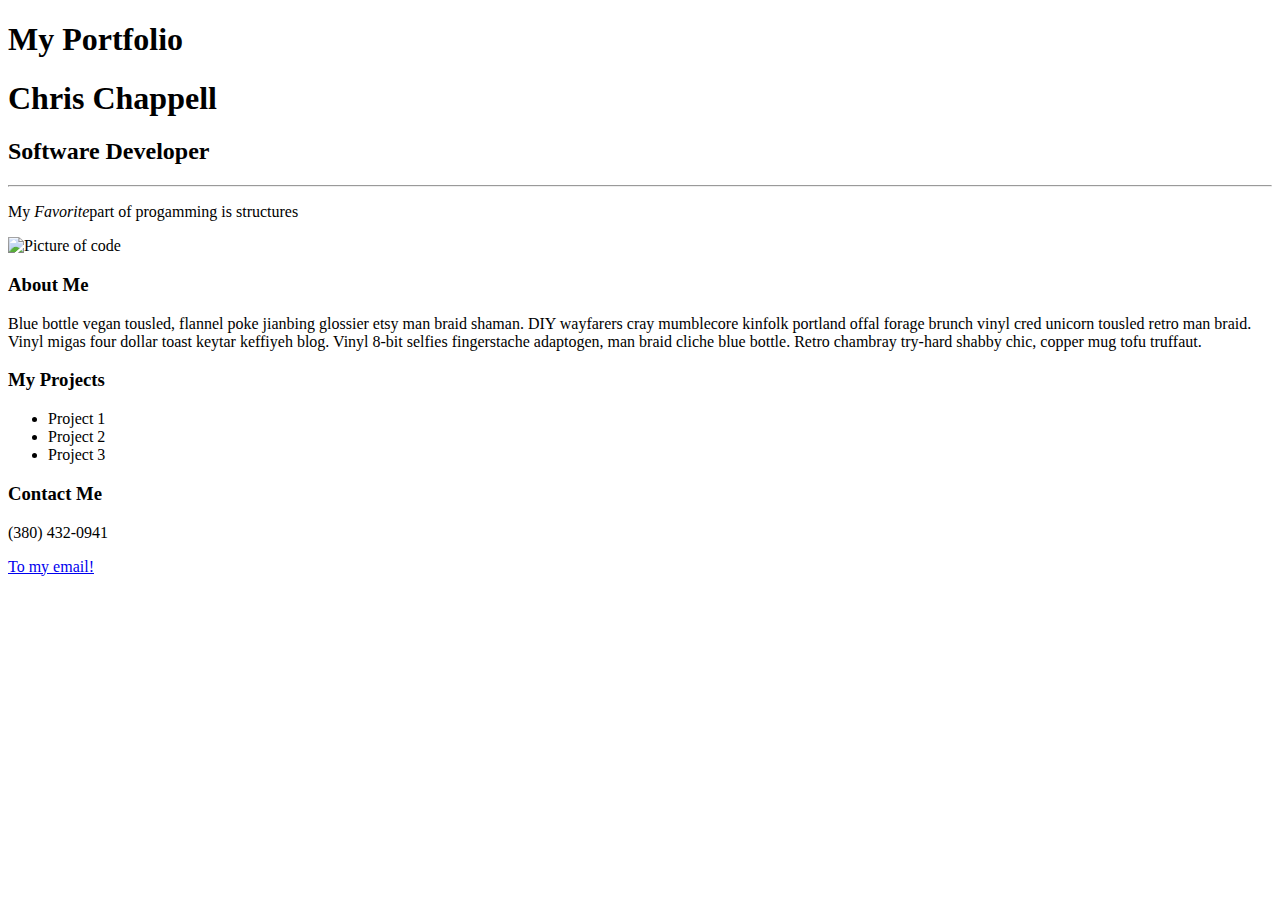
==== index.html @ f903c7d4 "About me, Add first css" ====
<!DOCTYPE html>
<html>

<head>
    <meta charset="utf-8">
    <meta name="viewport" content="width=device-width">
    <link
         rel="stylesheet"
         href="styles.css">
    <title>My Portfolio</title>
</head>

<body>
    <H1>
        My Portfolio
    </H1>
    <div>
      <h1>Chris Chappell</h1>
      <h2>Software Developer</h2>
      <hr>
      <p>My <em>Favorite</em>part of progamming is structures</p>
      <img src= "download.jpeg" alt="Picture of code"/>
      <h3>About Me</h3>
      <p>Blue bottle vegan tousled, flannel poke jianbing glossier etsy man braid shaman. 
        DIY wayfarers cray mumblecore kinfolk portland offal forage brunch vinyl cred unicorn 
        tousled retro man braid. Vinyl migas four dollar toast keytar keffiyeh blog. Vinyl 8-bit 
        selfies fingerstache adaptogen, man braid cliche blue bottle. Retro chambray try-hard shabby chic, 
        copper mug tofu truffaut.
      </p>
      <h3>My Projects</h3>
      <ul>
        <li>Project 1</li>
        <li>Project 2</li>
        <li>Project 3</li>
      </ul>
      <h3>Contact Me</h3>
      <p>(380) 432-0941</p>
      <a href="mailto:fake@email.com">To my email!</a>
    </div>
    <!-- 
      Directions:
        1. Create a DIV element to contain the page content
        2. Inside your DIV, create an H1 tag that contains your name as the text
        3. Below your H1 tag, create an H2 tag that contains the content text "Software Developer"
        4. Below your H2 tag, create an HR tag which will make a horizontal line
        5. Create a paragraph tag and put a sentence of your choice in it. (Suggestion: "My favorite thing about programming is _______")
        6. Make the word "favorite" italicized
        7. Make an image tag with the src attribute linked to a picture of yourself or of a placeholder image. Make sure you make an alt attribute too!
        8. Create an H3 tag that says "About Me"
        9. Create a paragraph tag that contains the "lorem ipsum" text. You will need to do a search for this text - it is long!
        10. Create an H3 tag that says "My Projects"
        11. Create an unordered list with 3 list items that say "Project 1", "Project 2", and "Project 3"
        12. Add another H3 that contains "Contact Me" as text
        13. Create a paragraph that contains a fake phone number, e.g., "Phone: (202) 555-1234"
        14. Create a link tag (<a>) with a direction to mail to a fake email address. This is done by making a regular link, but in the href attribute, put mailto:fake@email.com (this opens up your email program with the TO field already filled out-try it!)

        BONUS: Try one of the following ideas if you finish early
          - Switch out your lorem ipsum for Hipster Ipsum (https://hipsum.co/)
          - In your contact me section, make the text "Phone:" and "Email:" bolded
     -->
</body>

</html>
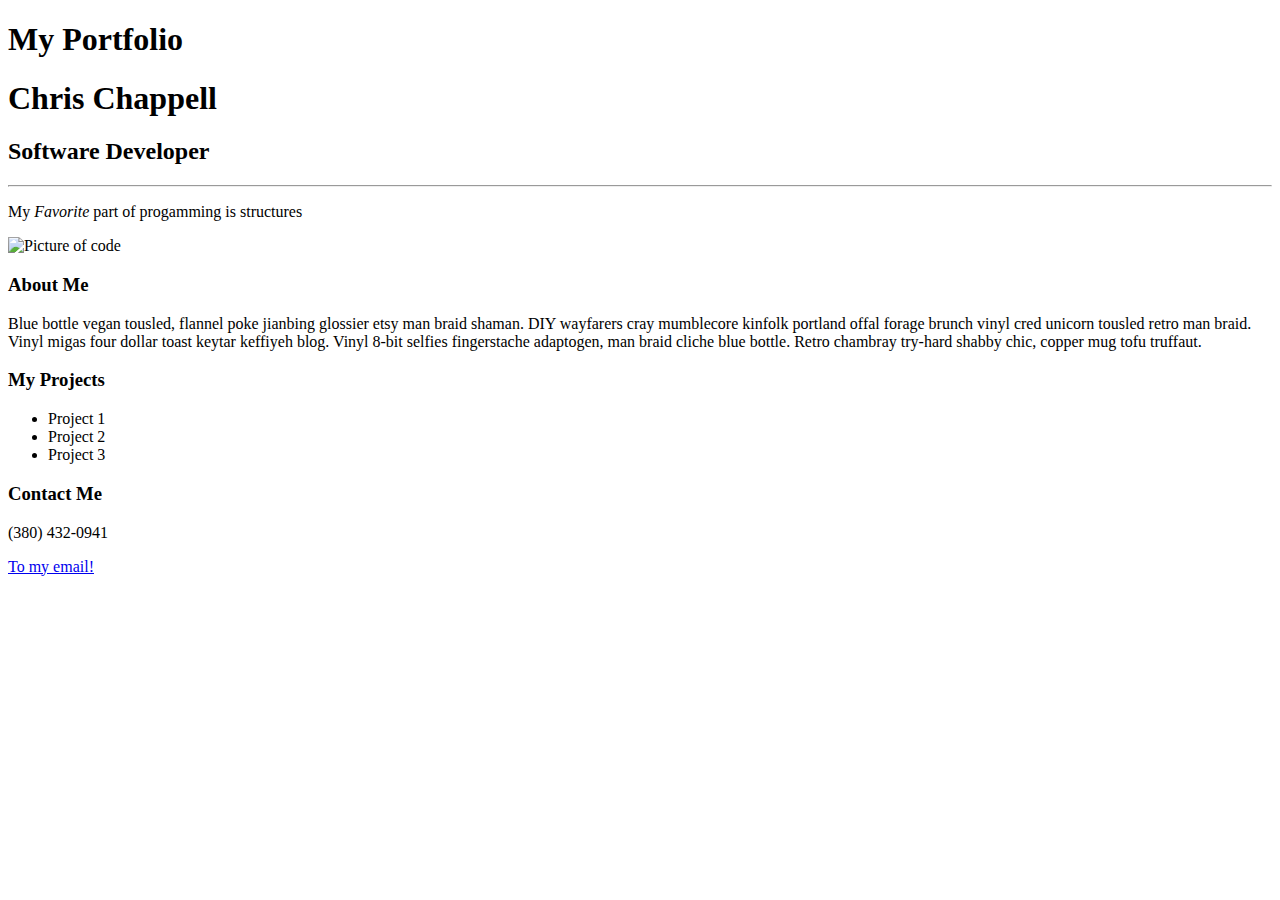
==== commit d69a0592: "added a space after favorite" ====
--- a/index.html
+++ b/index.html
@@ -18,7 +18,7 @@
       <h1>Chris Chappell</h1>
       <h2>Software Developer</h2>
       <hr>
-      <p>My <em>Favorite</em>part of progamming is structures</p>
+      <p>My <em>Favorite</em> part of progamming is structures</p>
       <img src= "download.jpeg" alt="Picture of code"/>
       <h3>About Me</h3>
       <p>Blue bottle vegan tousled, flannel poke jianbing glossier etsy man braid shaman. 
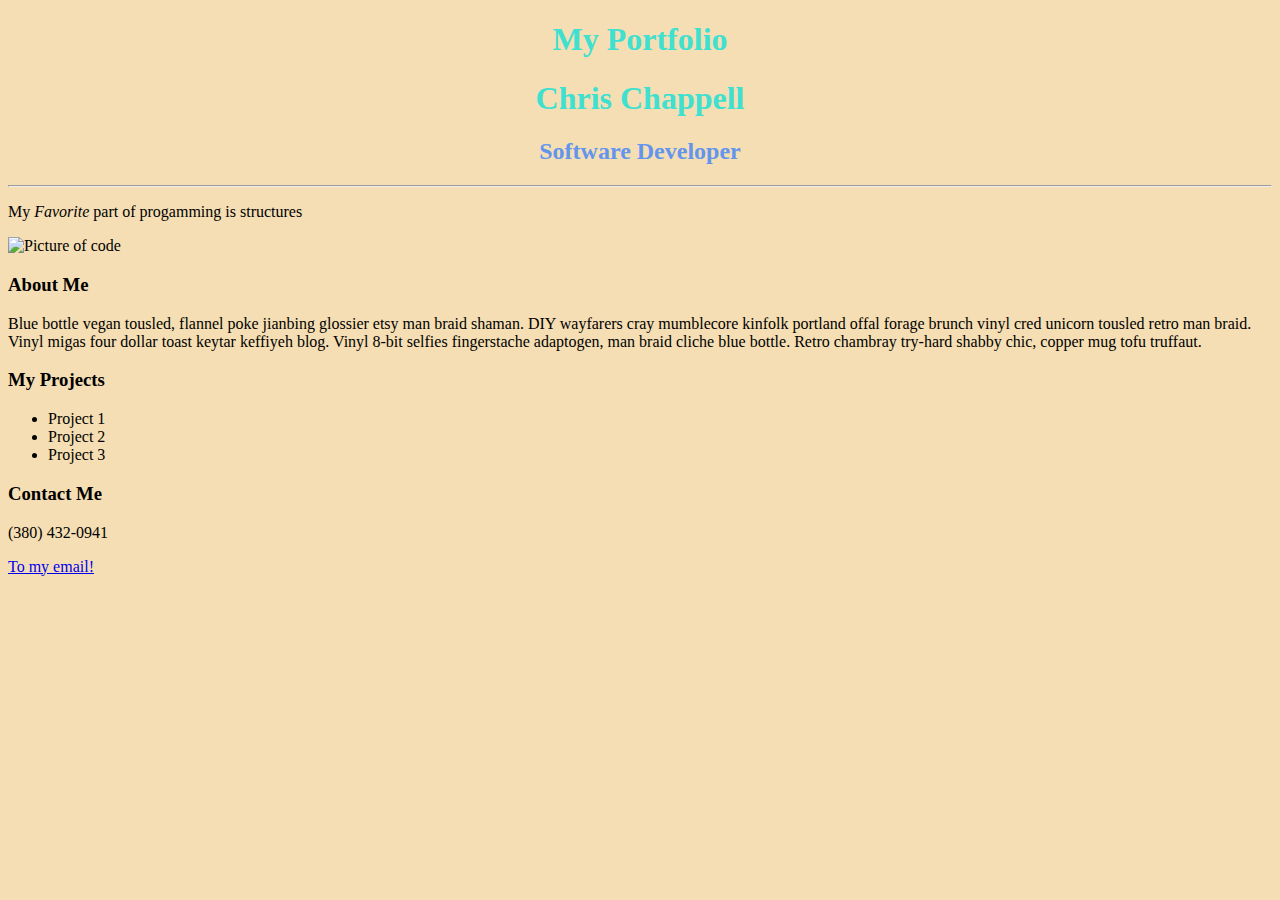
==== commit b2a22d0b: "interal css" ====
--- a/index.html
+++ b/index.html
@@ -4,9 +4,21 @@
 <head>
     <meta charset="utf-8">
     <meta name="viewport" content="width=device-width">
-    <link
-         rel="stylesheet"
-         href="styles.css">
+    <style>
+      body {
+    background-color: wheat;
+}
+h1{
+    color:turquoise;
+    text-align: center;
+    font-family: 'Times New Roman', Times, serif;
+}
+h2{
+    color: cornflowerblue;
+    text-align: center;
+    font-family: 'Times New Roman', Times, serif;
+}
+    </style>
     <title>My Portfolio</title>
 </head>
 
@@ -18,7 +30,7 @@
       <h1>Chris Chappell</h1>
       <h2>Software Developer</h2>
       <hr>
-      <p>My <em>Favorite</em> part of progamming is structures</p>
+      <p>My <em>Favorite </em> part of progamming is structures</p>
       <img src= "download.jpeg" alt="Picture of code"/>
       <h3>About Me</h3>
       <p>Blue bottle vegan tousled, flannel poke jianbing glossier etsy man braid shaman. 
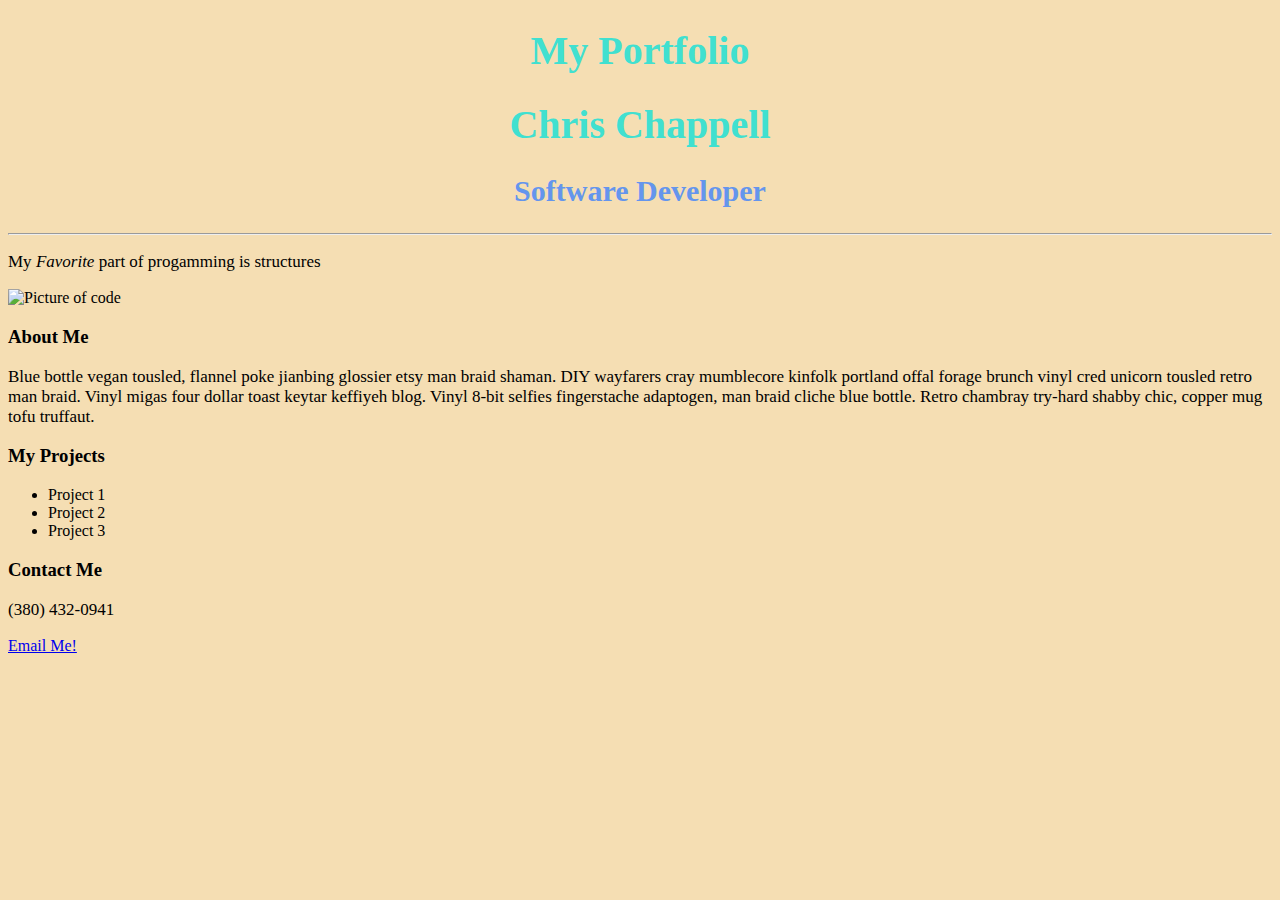
==== commit bd7915bd: "updated css" ====
--- a/index.html
+++ b/index.html
@@ -12,11 +12,20 @@
     color:turquoise;
     text-align: center;
     font-family: 'Times New Roman', Times, serif;
+    font-size: 40px;
+    
 }
 h2{
     color: cornflowerblue;
     text-align: center;
     font-family: 'Times New Roman', Times, serif;
+    font-size: 30px;
+}
+p{
+   	font-size: 17px;
+}
+.img-code{
+	width: 300px;
 }
     </style>
     <title>My Portfolio</title>
@@ -31,7 +40,7 @@
       <h2>Software Developer</h2>
       <hr>
       <p>My <em>Favorite </em> part of progamming is structures</p>
-      <img src= "download.jpeg" alt="Picture of code"/>
+      <img class="img-code"src="https://images.unsplash.com/photo-1516259762381-22954d7d3ad2?ixlib=rb-1.2.1&ixid=MnwxMjA3fDB8MHxzZWFyY2h8MXx8Y29kZXxlbnwwfHwwfHw%3D&w=1000&q=80" alt="Picture of code"/>
       <h3>About Me</h3>
       <p>Blue bottle vegan tousled, flannel poke jianbing glossier etsy man braid shaman. 
         DIY wayfarers cray mumblecore kinfolk portland offal forage brunch vinyl cred unicorn 
@@ -47,7 +56,7 @@
       </ul>
       <h3>Contact Me</h3>
       <p>(380) 432-0941</p>
-      <a href="mailto:fake@email.com">To my email!</a>
+      <a href="mailto:fake@email.com">Email Me!</a>
     </div>
     <!-- 
       Directions:
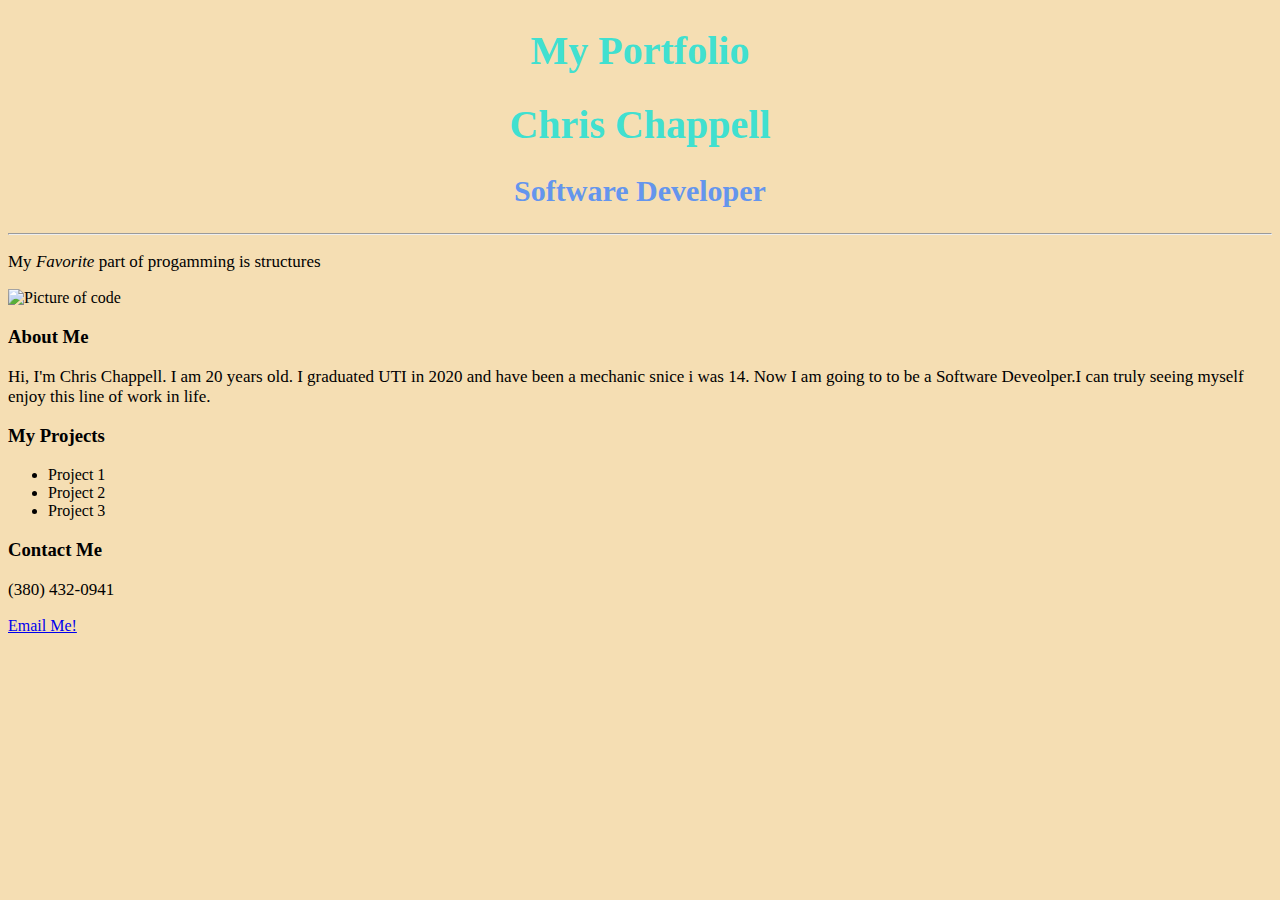
==== commit a0f14f21: "updated About me" ====
--- a/index.html
+++ b/index.html
@@ -42,11 +42,9 @@
       <p>My <em>Favorite </em> part of progamming is structures</p>
       <img class="img-code"src="https://images.unsplash.com/photo-1516259762381-22954d7d3ad2?ixlib=rb-1.2.1&ixid=MnwxMjA3fDB8MHxzZWFyY2h8MXx8Y29kZXxlbnwwfHwwfHw%3D&w=1000&q=80" alt="Picture of code"/>
       <h3>About Me</h3>
-      <p>Blue bottle vegan tousled, flannel poke jianbing glossier etsy man braid shaman. 
-        DIY wayfarers cray mumblecore kinfolk portland offal forage brunch vinyl cred unicorn 
-        tousled retro man braid. Vinyl migas four dollar toast keytar keffiyeh blog. Vinyl 8-bit 
-        selfies fingerstache adaptogen, man braid cliche blue bottle. Retro chambray try-hard shabby chic, 
-        copper mug tofu truffaut.
+      <p>Hi, I'm Chris Chappell. I am 20 years old. I graduated UTI in 2020 and have been a mechanic snice i was 14. Now I am going to 
+        to be a Software Deveolper.I can truly seeing myself enjoy this line of work
+        in life. 
       </p>
       <h3>My Projects</h3>
       <ul>
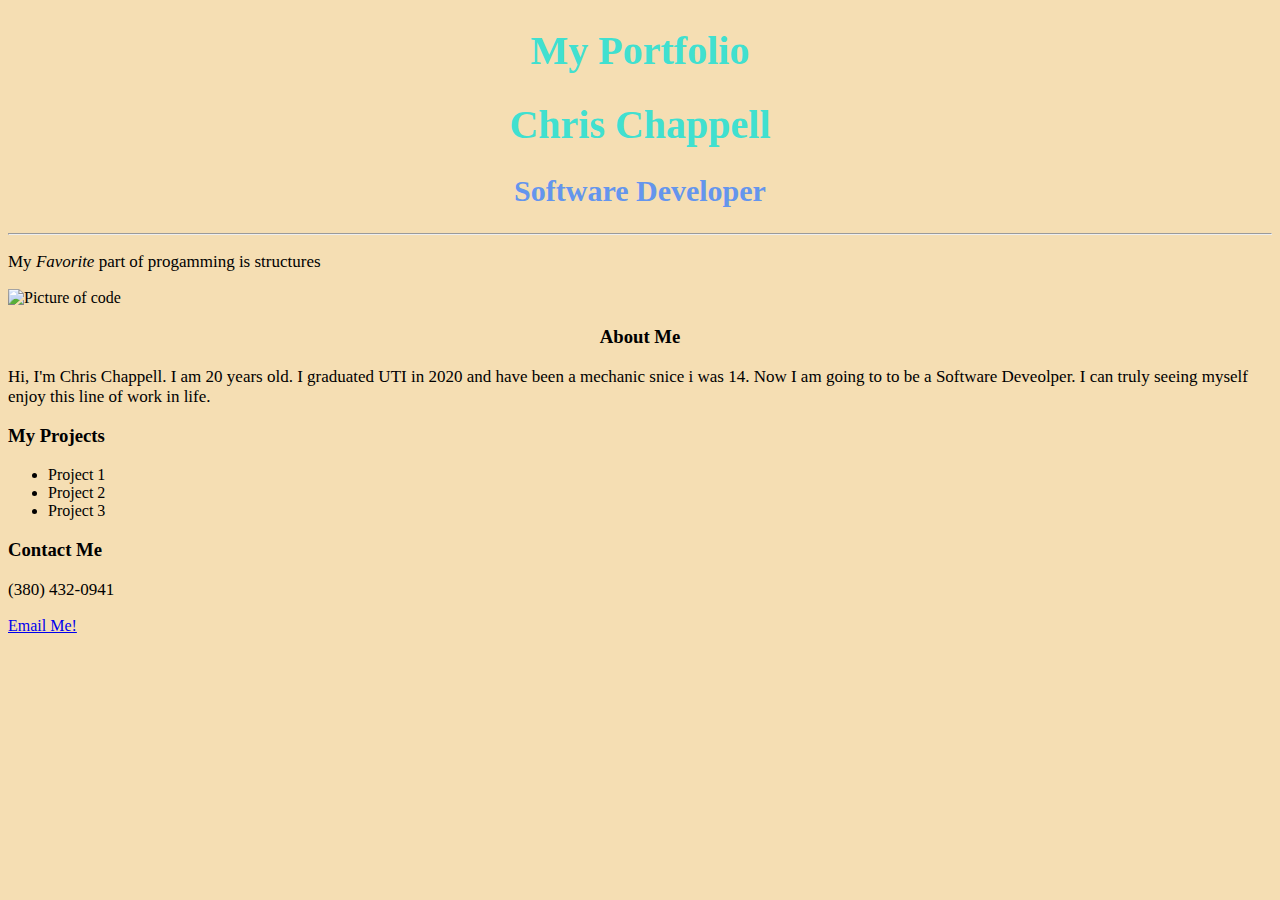
==== commit a1b9655d: "added class align to about me" ====
--- a/index.html
+++ b/index.html
@@ -27,6 +27,9 @@
 .img-code{
 	width: 300px;
 }
+.me{
+  text-align: center;
+}
     </style>
     <title>My Portfolio</title>
 </head>
@@ -41,9 +44,10 @@
       <hr>
       <p>My <em>Favorite </em> part of progamming is structures</p>
       <img class="img-code"src="https://images.unsplash.com/photo-1516259762381-22954d7d3ad2?ixlib=rb-1.2.1&ixid=MnwxMjA3fDB8MHxzZWFyY2h8MXx8Y29kZXxlbnwwfHwwfHw%3D&w=1000&q=80" alt="Picture of code"/>
-      <h3>About Me</h3>
-      <p>Hi, I'm Chris Chappell. I am 20 years old. I graduated UTI in 2020 and have been a mechanic snice i was 14. Now I am going to 
-        to be a Software Deveolper.I can truly seeing myself enjoy this line of work
+      <h3 class="me">About Me</h3>
+      <p>Hi, I'm Chris Chappell. I am 20 years old. I graduated UTI in 2020 and have been a 
+        mechanic snice i was 14. Now I am going to to be a Software Deveolper. I can 
+        truly seeing myself enjoy this line of work
         in life. 
       </p>
       <h3>My Projects</h3>
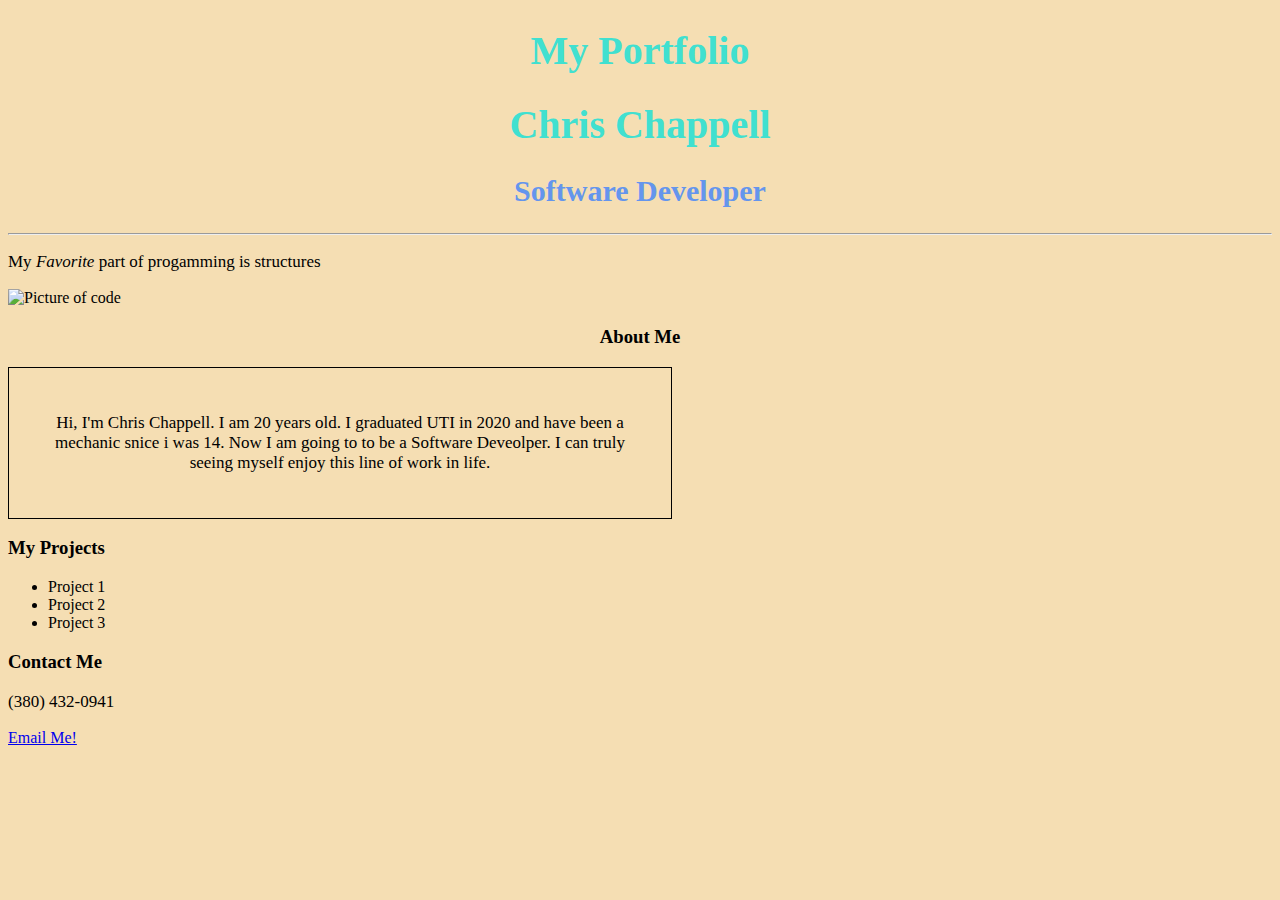
==== commit 2ddcac2b: "added border to about me" ====
--- a/index.html
+++ b/index.html
@@ -22,13 +22,20 @@
     font-size: 30px;
 }
 p{
-   	font-size: 17px;
+   	font-size: 17px;  
 }
 .img-code{
 	width: 300px;
 }
 .me{
   text-align: center;
+}
+.about-me{
+  margin-right: 600px;
+  text-align: center;
+  border: 1px solid;
+  padding: 45px;
+  
 }
     </style>
     <title>My Portfolio</title>
@@ -45,7 +52,7 @@
       <p>My <em>Favorite </em> part of progamming is structures</p>
       <img class="img-code"src="https://images.unsplash.com/photo-1516259762381-22954d7d3ad2?ixlib=rb-1.2.1&ixid=MnwxMjA3fDB8MHxzZWFyY2h8MXx8Y29kZXxlbnwwfHwwfHw%3D&w=1000&q=80" alt="Picture of code"/>
       <h3 class="me">About Me</h3>
-      <p>Hi, I'm Chris Chappell. I am 20 years old. I graduated UTI in 2020 and have been a 
+      <p class="about-me">Hi, I'm Chris Chappell. I am 20 years old. I graduated UTI in 2020 and have been a 
         mechanic snice i was 14. Now I am going to to be a Software Deveolper. I can 
         truly seeing myself enjoy this line of work
         in life. 
@@ -60,27 +67,7 @@
       <p>(380) 432-0941</p>
       <a href="mailto:fake@email.com">Email Me!</a>
     </div>
-    <!-- 
-      Directions:
-        1. Create a DIV element to contain the page content
-        2. Inside your DIV, create an H1 tag that contains your name as the text
-        3. Below your H1 tag, create an H2 tag that contains the content text "Software Developer"
-        4. Below your H2 tag, create an HR tag which will make a horizontal line
-        5. Create a paragraph tag and put a sentence of your choice in it. (Suggestion: "My favorite thing about programming is _______")
-        6. Make the word "favorite" italicized
-        7. Make an image tag with the src attribute linked to a picture of yourself or of a placeholder image. Make sure you make an alt attribute too!
-        8. Create an H3 tag that says "About Me"
-        9. Create a paragraph tag that contains the "lorem ipsum" text. You will need to do a search for this text - it is long!
-        10. Create an H3 tag that says "My Projects"
-        11. Create an unordered list with 3 list items that say "Project 1", "Project 2", and "Project 3"
-        12. Add another H3 that contains "Contact Me" as text
-        13. Create a paragraph that contains a fake phone number, e.g., "Phone: (202) 555-1234"
-        14. Create a link tag (<a>) with a direction to mail to a fake email address. This is done by making a regular link, but in the href attribute, put mailto:fake@email.com (this opens up your email program with the TO field already filled out-try it!)
 
-        BONUS: Try one of the following ideas if you finish early
-          - Switch out your lorem ipsum for Hipster Ipsum (https://hipsum.co/)
-          - In your contact me section, make the text "Phone:" and "Email:" bolded
-     -->
-</body>
+  </body>
 
 </html>